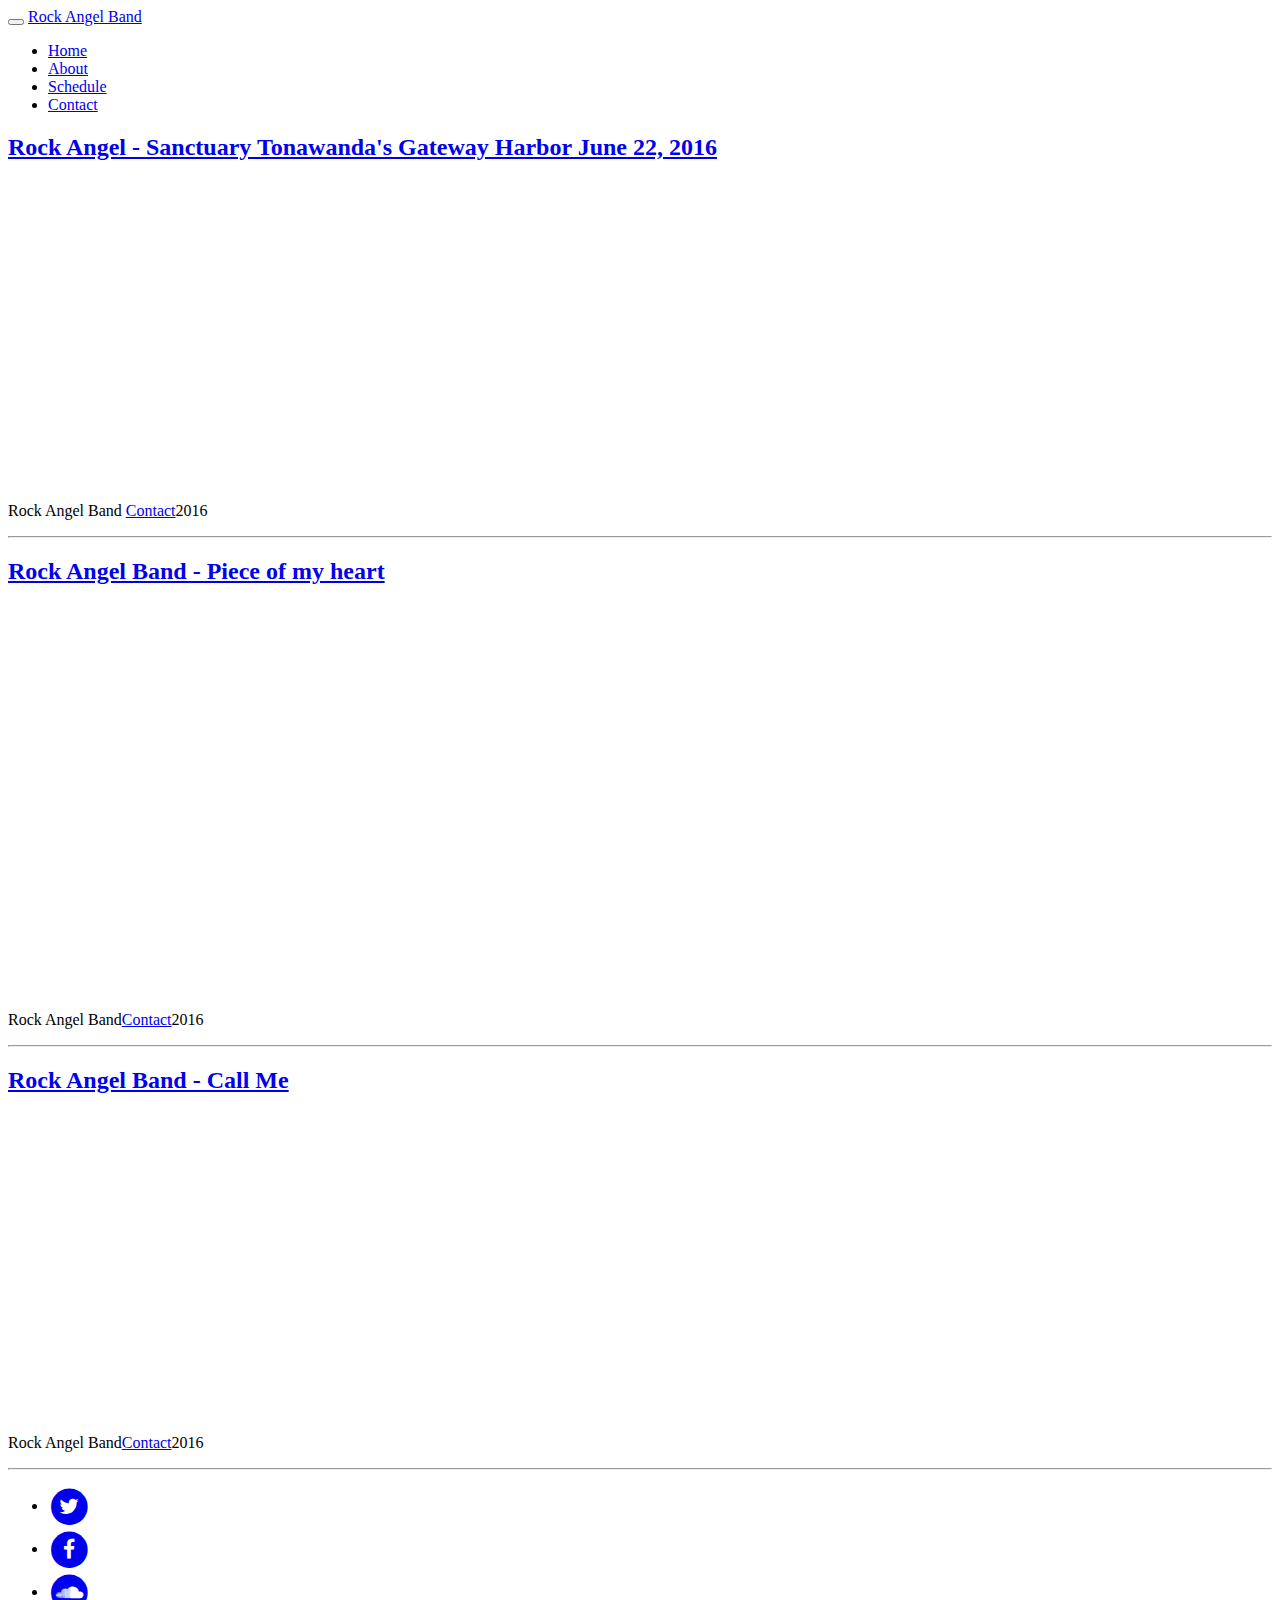
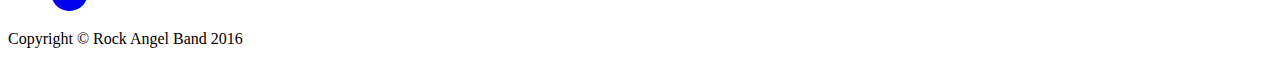
==== index.html @ 14e267bd "Update index.html" ====
<!DOCTYPE html>
<html lang="en">

<head>

  <meta charset="utf-8">
  <meta http-equiv="X-UA-Compatible" content="IE=edge">
  <meta name="viewport" content="width=device-width, initial-scale=1">
  <meta name="description" content="">
  <meta name="author" content="">

  <title>Rock Angel Band</title>

  <!-- Bootstrap Core CSS -->
  <link href="css/bootstrap.css" rel="stylesheet">

  <!-- Custom CSS -->
  <link href="css/clean-blog.css" rel="stylesheet">

  <!-- Custom Fonts -->
  <link href="http://maxcdn.bootstrapcdn.com/font-awesome/4.1.0/css/font-awesome.min.css" rel="stylesheet" type="text/css">
  <link href='http://fonts.googleapis.com/css?family=Lora:400,700,400italic,700italic' rel='stylesheet' type='text/css'>
  <link href='http://fonts.googleapis.com/css?family=Open+Sans:300italic,400italic,600italic,700italic,800italic,400,300,600,700,800' rel='stylesheet' type='text/css'>

  <!-- HTML5 Shim and Respond.js IE8 support of HTML5 elements and media queries -->
  <!-- WARNING: Respond.js doesn't work if you view the page via file:// -->
  <!--[if lt IE 9]>
        <script src="https://oss.maxcdn.com/libs/html5shiv/3.7.0/html5shiv.js"></script>
        <script src="https://oss.maxcdn.com/libs/respond.js/1.4.2/respond.min.js"></script>
    <![endif]-->

</head>

<body>

  <!-- Navigation -->
  <nav class="navbar navbar-default navbar-custom navbar-fixed-top">
    <div class="container-fluid">
      <!-- Brand and toggle get grouped for better mobile display -->
      <div class="navbar-header page-scroll">
        <button type="button" class="navbar-toggle" data-toggle="collapse" data-target="#bs-example-navbar-collapse-1">
          <span class="sr-only">Toggle navigation</span>
          <span class="icon-bar"></span>
          <span class="icon-bar"></span>
          <span class="icon-bar"></span>
        </button>
        <a class="navbar-brand" href="index.html">Rock Angel Band</a>
      </div>

      <!-- Collect the nav links, forms, and other content for toggling -->
      <div class="collapse navbar-collapse" id="bs-example-navbar-collapse-1">
        <ul class="nav navbar-nav navbar-right">
          <li>
            <a href="index.html">Home</a>
          </li>
          <li>
            <a href="about.html">About</a>
          </li>
          <li>
            <a href="schedule.html">Schedule</a>
          </li>
          <li>
            <a href="contact.html">Contact</a>
          </li>
        </ul>
      </div>
      <!-- /.navbar-collapse -->
    </div>
    <!-- /.container -->
  </nav>

  <!-- Page Header -->
  <!-- Set your background image for this header on the line below. -->
  <header class="intro-header" style="background-image: url('img/RockAngelBand1.jpg')">
    <div class="container">
      <div class="row">
        <div class="col-lg-8 col-lg-offset-2 col-md-10 col-md-offset-1">
          <div class="site-heading">
            <span class="subheading"></span>
          </div>
        </div>
      </div>
    </div>
  </header>

  <!-- Main Content -->
  <div class="container">
    <div class="row">
      <div class="col-lg-8 col-lg-offset-2 col-md-10 col-md-offset-1">
        <div class="post-preview">
          <a href="post.html">
            <h2 class="post-title">
            <h3 class="post-subtitle">
              <h2 class="post-title">
              Rock Angel - Sanctuary Tonawanda's Gateway Harbor June 22, 2016
              <iframe src="https://www.facebook.com/plugins/video.php?href=https%3A%2F%2Fwww.facebook.com%2Fbob.blazina.3%2Fvideos%2Fvb.1123428693%2F10206754335673344%2F%3Ftype%3D3&show_text=0&width=560" width="100%" height="315" style="border:none;overflow:hidden" scrolling="no" frameborder="0" allowTransparency="true" allowFullScreen="true"></iframe>
              </h2>
            </h3>
          </a>
          <p class="post-meta">Rock Angel Band <a href="file:///Users/RealBrain/Documents/Bussiness/Web%20Wevelopment%20/Rock%20Angel%20Band/contact.html">Contact</a>2016</p>
        </div>
        <hr>
        <div class="post-preview">
          <a href="post.html">
            <h2 class="post-title">
              Rock Angel Band - Piece of my heart

              <iframe width="100%" height="400" src="https://www.youtube.com/embed/OGYDd0NaPeQ" frameborder="0" allowfullscreen></iframe>
            </h2>
          </a>
          <p class="post-meta">Rock Angel Band<a href="file:///Users/RealBrain/Documents/Bussiness/Web%20Wevelopment%20/Rock%20Angel%20Band/contact.html">Contact</a>2016</p>
        </div>
        <hr>
        <div class="post-preview">
          <a href="post.html">
            <h2 class="post-title">
              Rock Angel Band - Call Me

              <iframe src="https://www.facebook.com/plugins/video.php?href=https%3A%2F%2Fwww.facebook.com%2Fbob.blazina.3%2Fvideos%2Fvb.1123428693%2F10206760941318481%2F%3Ftype%3D3&show_text=0&width=560" width="100%" height="315" style="border:none;overflow:hidden" scrolling="no" frameborder="0" allowTransparency="true" allowFullScreen="true"></iframe>            </h2>
          </a>
          <p class="post-meta">Rock Angel Band<a href="file:///Users/RealBrain/Documents/Bussiness/Web%20Wevelopment%20/Rock%20Angel%20Band/contact.html">Contact</a>2016</p>
        </div>
  <!--
        <hr>
        <div class="post-preview">
          <a href="post.html">
            <h2 class="post-title">
                            Science has not yet mastered prophecy
                        </h2>
            <h3 class="post-subtitle">
                            We predict too much for the next year and yet far too little for the next ten.
                        </h3>
          </a>
          <p class="post-meta">Posted by <a href="#">Start Bootstrap</a> on August 24, 2014</p>
        </div>
        <hr>
        <div class="post-preview">
          <a href="post.html">
            <h2 class="post-title">
                            Failure is not an option
                        </h2>
            <h3 class="post-subtitle">
                            Many say exploration is part of our destiny, but it’s actually our duty to future generations.
                        </h3>
          </a>
          <p class="post-meta">Posted by <a href="#">Start Bootstrap</a> on July 8, 2014</p>
        </div>
        <!-- Pager -->
      </div>
    </div>
  </div>

  <hr>

  <!-- Footer -->
  <footer>
    <div class="container">
      <div class="row">
        <div class="col-lg-8 col-lg-offset-2 col-md-10 col-md-offset-1">
          <ul class="list-inline text-center">
            <li>
              <a href="https://twitter.com/RockAngelBand">
                <span class="fa-stack fa-lg">
                                    <i class="fa fa-circle fa-stack-2x"></i>
                                    <i class="fa fa-twitter fa-stack-1x fa-inverse"></i>
                                </span>
              </a>
            </li>
            <li>
              <a href="https://www.facebook.com/WNYRockAngel">
                <span class="fa-stack fa-lg">
                                    <i class="fa fa-circle fa-stack-2x"></i>
                                    <i class="fa fa-facebook fa-stack-1x fa-inverse"></i>
                                </span>
              </a>
            </li>
            <li>
              <a href="#">
                <span class="fa-stack fa-lg">
                                    <i class="fa fa-circle fa-stack-2x"></i>
                                    <i class="fa fa-soundcloud fa-stack-1x fa-inverse"></i>
                                </span>
              </a>
            </li>
          </ul>
          <p class="copyright text-muted">Copyright &copy; Rock Angel Band 2016</p>
        </div>
      </div>
    </div>
  </footer>

  <!-- jQuery -->
  <script src="js/jquery.js"></script>

  <!-- Bootstrap Core JavaScript -->
  <script src="js/bootstrap.js"></script>

  <!-- Custom Theme JavaScript -->
  <script src="js/clean-blog.js"></script>

</body>

</html>
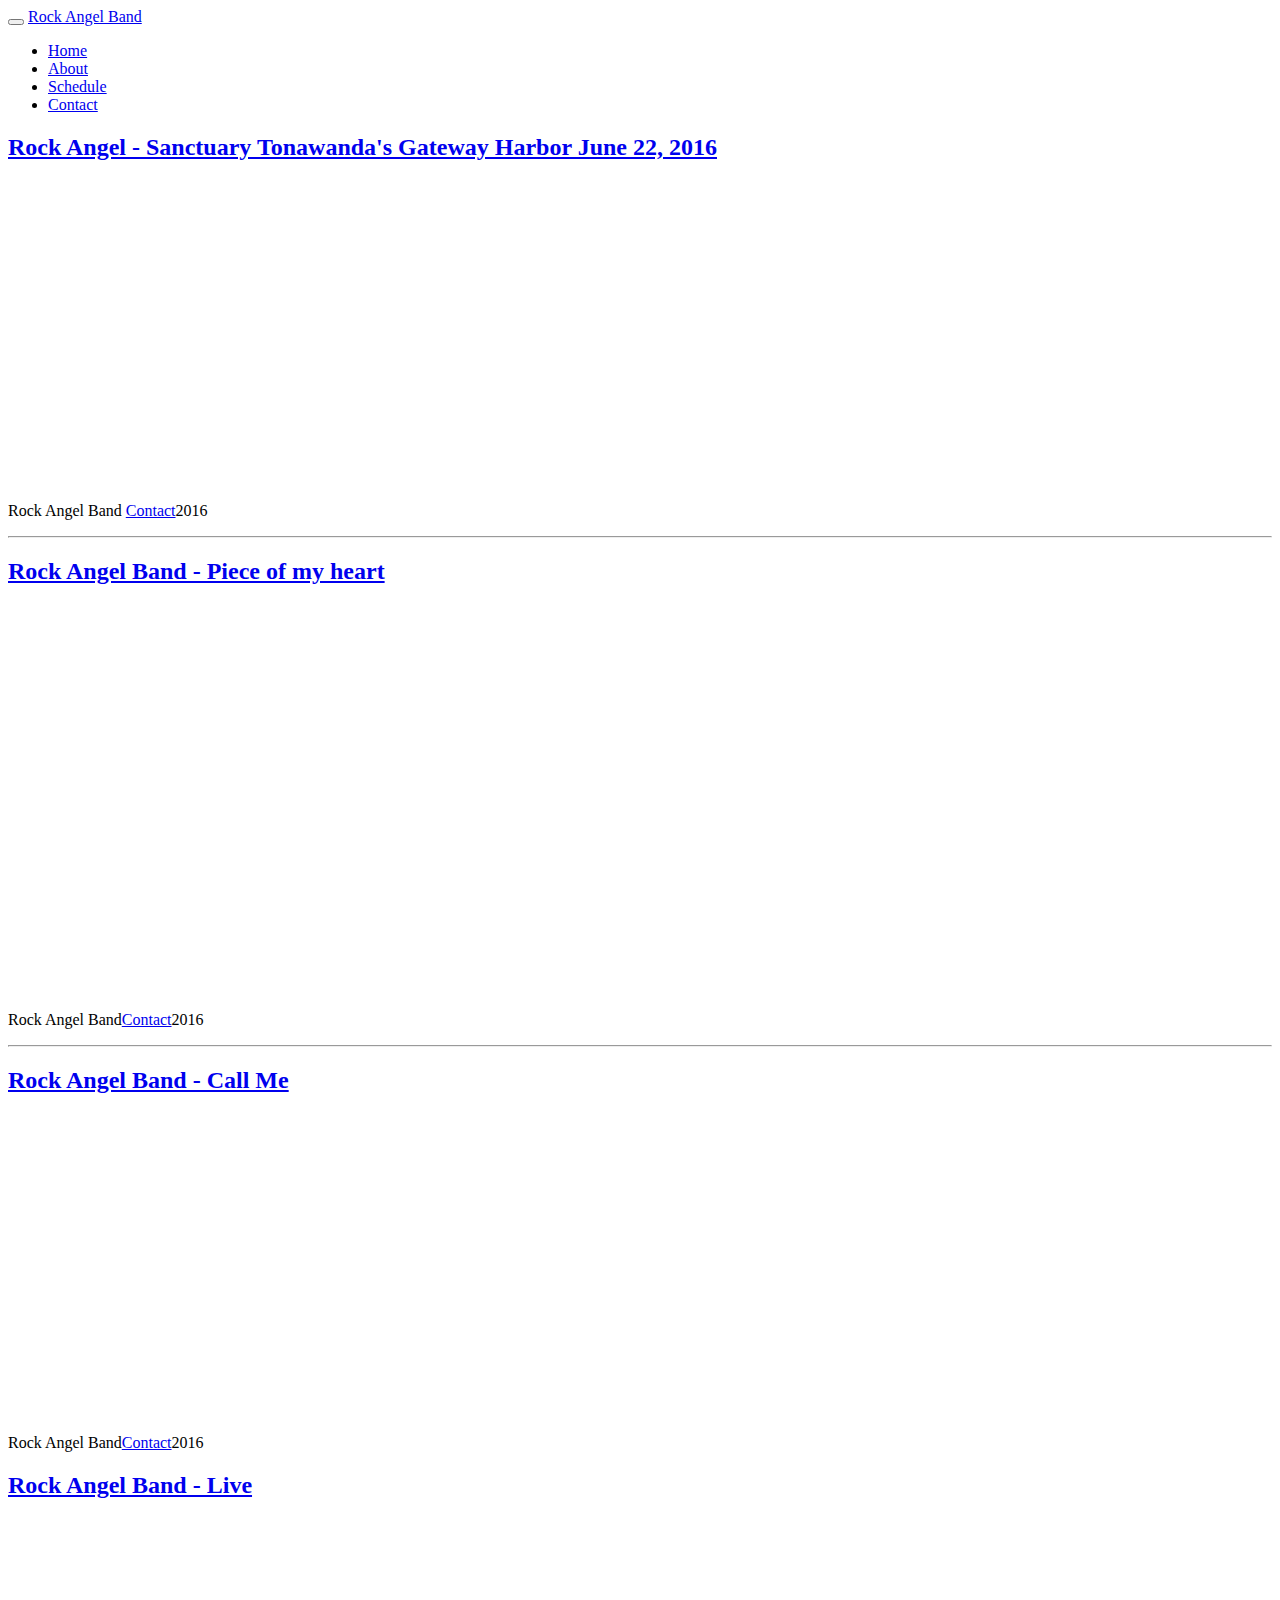
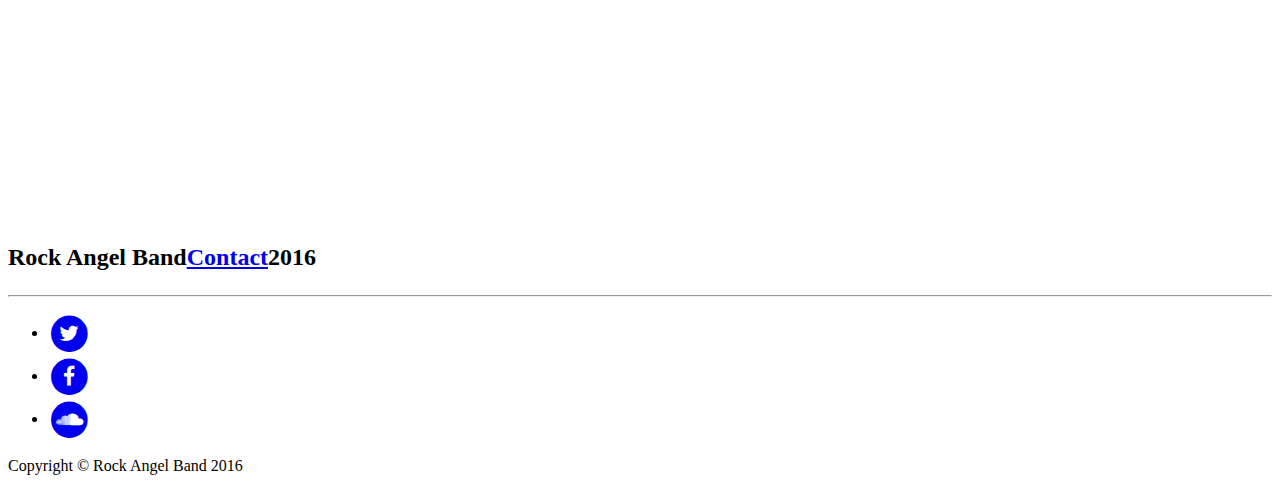
==== commit 7dc8995f: "Update index.html" ====
--- a/index.html
+++ b/index.html
@@ -117,6 +117,14 @@
               Rock Angel Band - Call Me
 
               <iframe src="https://www.facebook.com/plugins/video.php?href=https%3A%2F%2Fwww.facebook.com%2Fbob.blazina.3%2Fvideos%2Fvb.1123428693%2F10206760941318481%2F%3Ftype%3D3&show_text=0&width=560" width="100%" height="315" style="border:none;overflow:hidden" scrolling="no" frameborder="0" allowTransparency="true" allowFullScreen="true"></iframe>            </h2>
+          </a>
+          <p class="post-meta">Rock Angel Band<a href="file:///Users/RealBrain/Documents/Bussiness/Web%20Wevelopment%20/Rock%20Angel%20Band/contact.html">Contact</a>2016</p>
+        </div>
+        <div class="post-preview">
+          <a href="post.html">
+            <h2 class="post-title">
+              Rock Angel Band - Live
+          <iframe width="100%" height="315" src="https://www.youtube.com/embed/gZLOyNAsS_8" frameborder="0" allowfullscreen></iframe>
           </a>
           <p class="post-meta">Rock Angel Band<a href="file:///Users/RealBrain/Documents/Bussiness/Web%20Wevelopment%20/Rock%20Angel%20Band/contact.html">Contact</a>2016</p>
         </div>
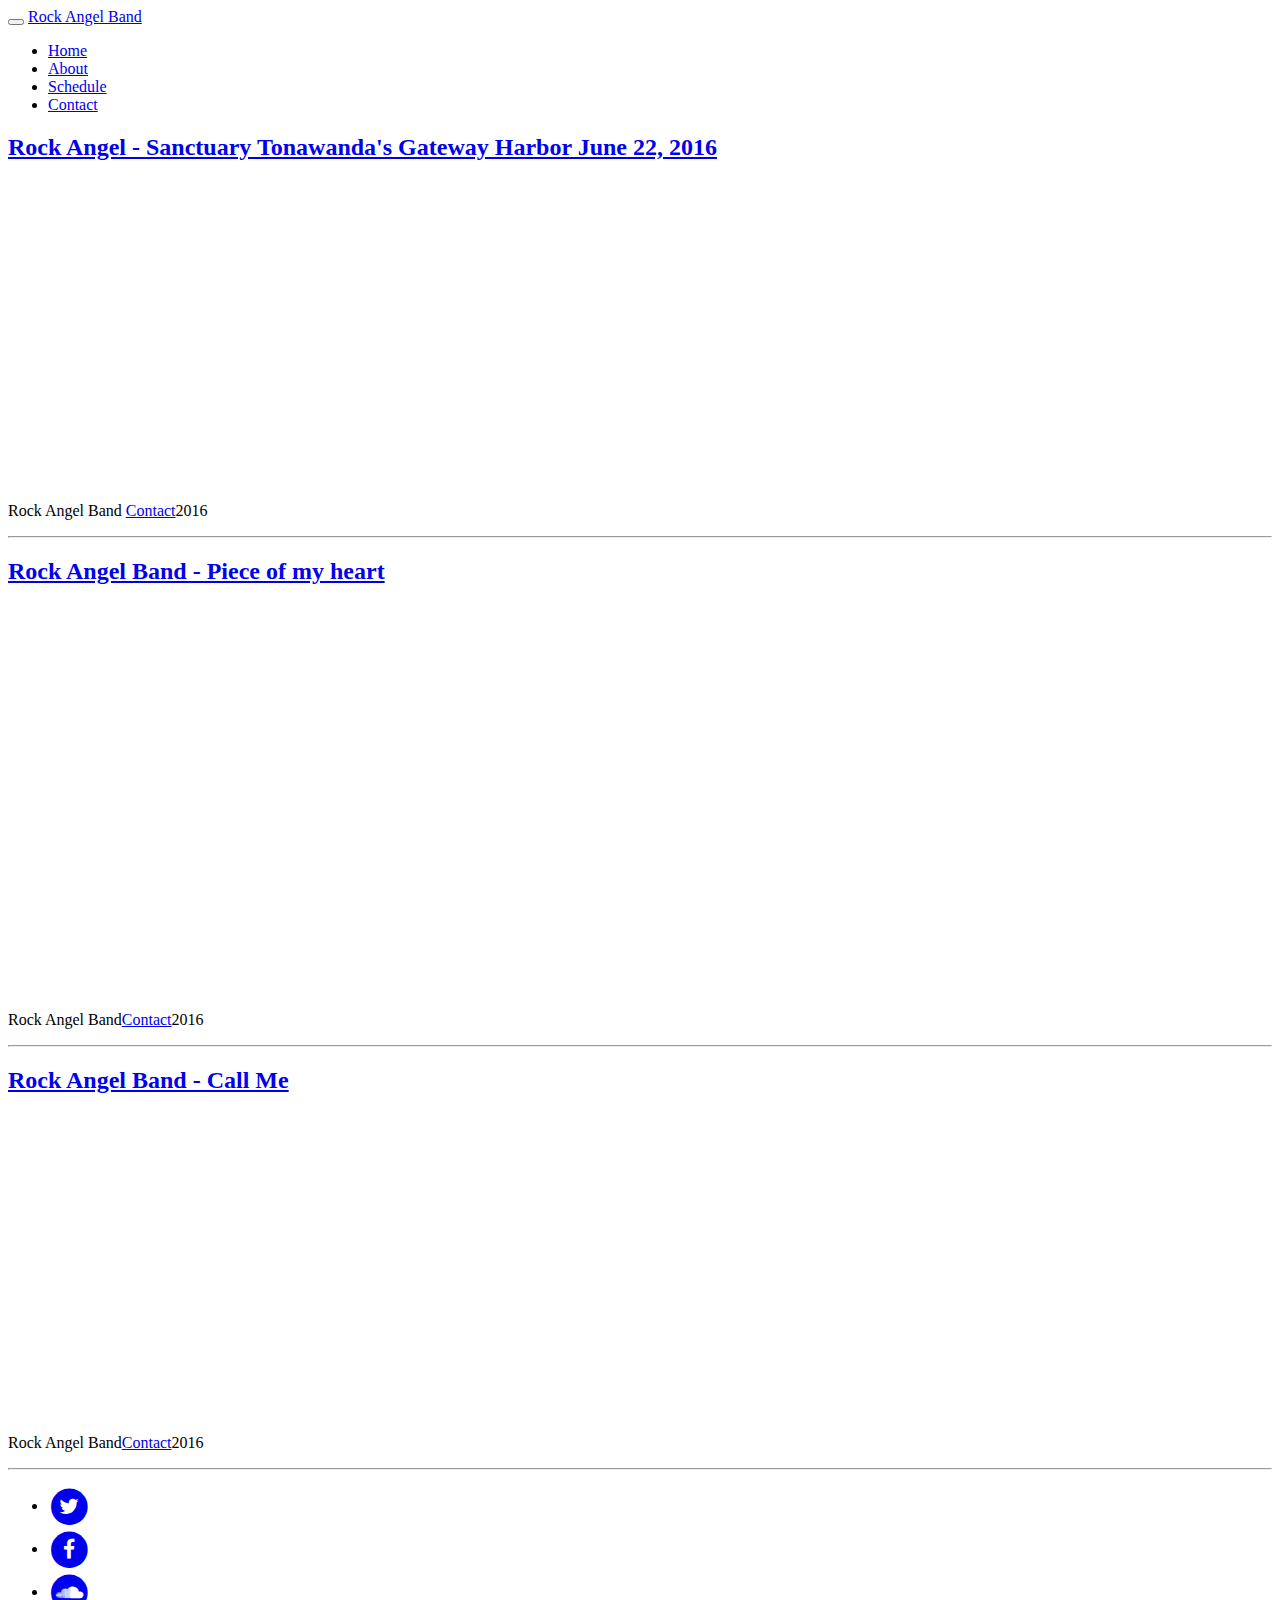
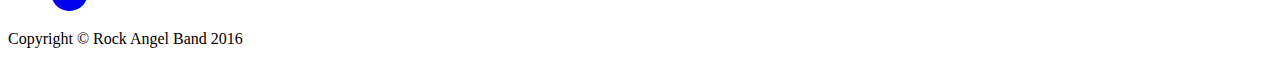
==== commit 40283689: "Update index.html" ====
--- a/index.html
+++ b/index.html
@@ -120,14 +120,7 @@
           </a>
           <p class="post-meta">Rock Angel Band<a href="file:///Users/RealBrain/Documents/Bussiness/Web%20Wevelopment%20/Rock%20Angel%20Band/contact.html">Contact</a>2016</p>
         </div>
-        <div class="post-preview">
-          <a href="post.html">
-            <h2 class="post-title">
-              Rock Angel Band - Live
-          <iframe width="100%" height="315" src="https://www.youtube.com/embed/gZLOyNAsS_8" frameborder="0" allowfullscreen></iframe>
-          </a>
-          <p class="post-meta">Rock Angel Band<a href="file:///Users/RealBrain/Documents/Bussiness/Web%20Wevelopment%20/Rock%20Angel%20Band/contact.html">Contact</a>2016</p>
-        </div>
+
   <!--
         <hr>
         <div class="post-preview">
